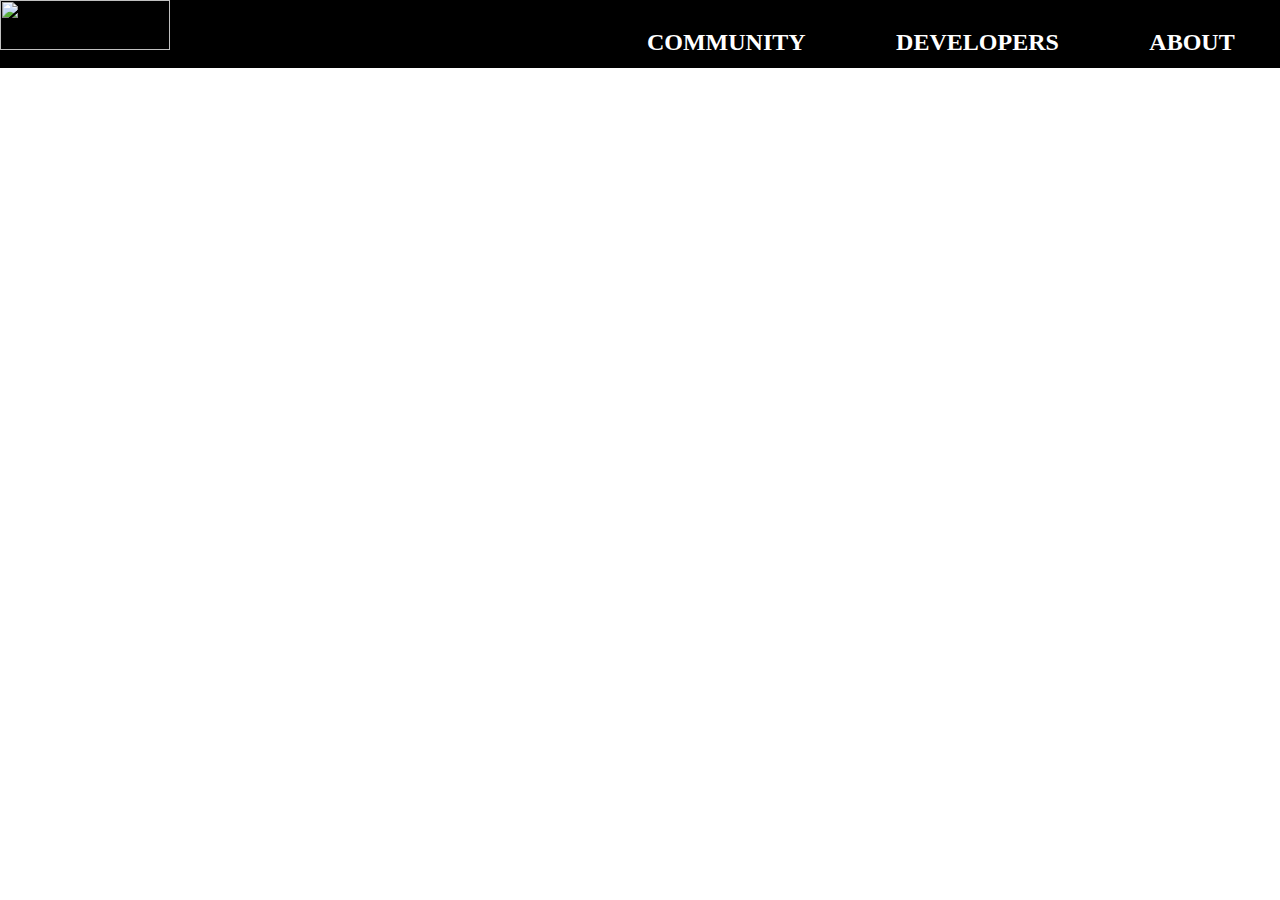
==== portfolio.html @ 91d923be "Add files via upload" ====
<!DOCTYPE html>
<html>

<head>
	<title>portfolio</title>
	<link rel="stylesheet" type="text/css" href="portfolio.css">
	<link href="https://cdn.jsdelivr.net/npm/bootstrap@5.0.1/dist/css/bootstrap.min.css" rel="stylesheet"
		integrity="sha384-+0n0xVW2eSR5OomGNYDnhzAbDsOXxcvSN1TPprVMTNDbiYZCxYbOOl7+AMvyTG2x" crossorigin="anonymous">
</head>

<body>
	<div class="top">
		<div class="column">
			<div>
				<img src="https://www.wallpapertip.com/wmimgs/56-564463_amd-white-logo-png.png" class="amdimg"
					width="170" height="50">
			</div>
			<div class="col2">
				<div class="c">
					<a href="#" class="h">
						<h2>COMMUNITY</h2>
					</a>
				</div>
				<div class="c">
					<a href="#" class="h">
						<h2>DEVELOPERS</h2>
					</a>
				</div>
				<div class="c">
					<a href="#" class="h">
						<h2>ABOUT</h2>
					</a>
				</div>
			</div>
		</div>
	</div>

</body>

</html>
---- portfolio.css ----
* {
    margin: 0;
    padding: 0;
}

body {
    background: url(https://i.redd.it/54q1wuddlex51.png);
    background-size: cover;
    background-position: absolute;
}

.top {
    background-color: black;
    height: 7.5vh;
    width: 100%;
}

.h {
    text-decoration: none;
    color: #fff;

}

.c {
    display: inline;
    align-items: baseline;
    color: white;
    text-align: center;
    font-family: cinzel;
}

h1 {
    text-align: center;
    align-items: center;
    color: #fff;
    font-size: 4rem;
    margin-top: 2%;
}

.column {
    display: grid;
    grid-auto-flow: column;
    column-gap: 10em;
    align-items: baseline;
}

.col2 {
    align-items: baseline;
    display: flex;
    justify-content: space-around;
    padding-top: 0.7%;
}
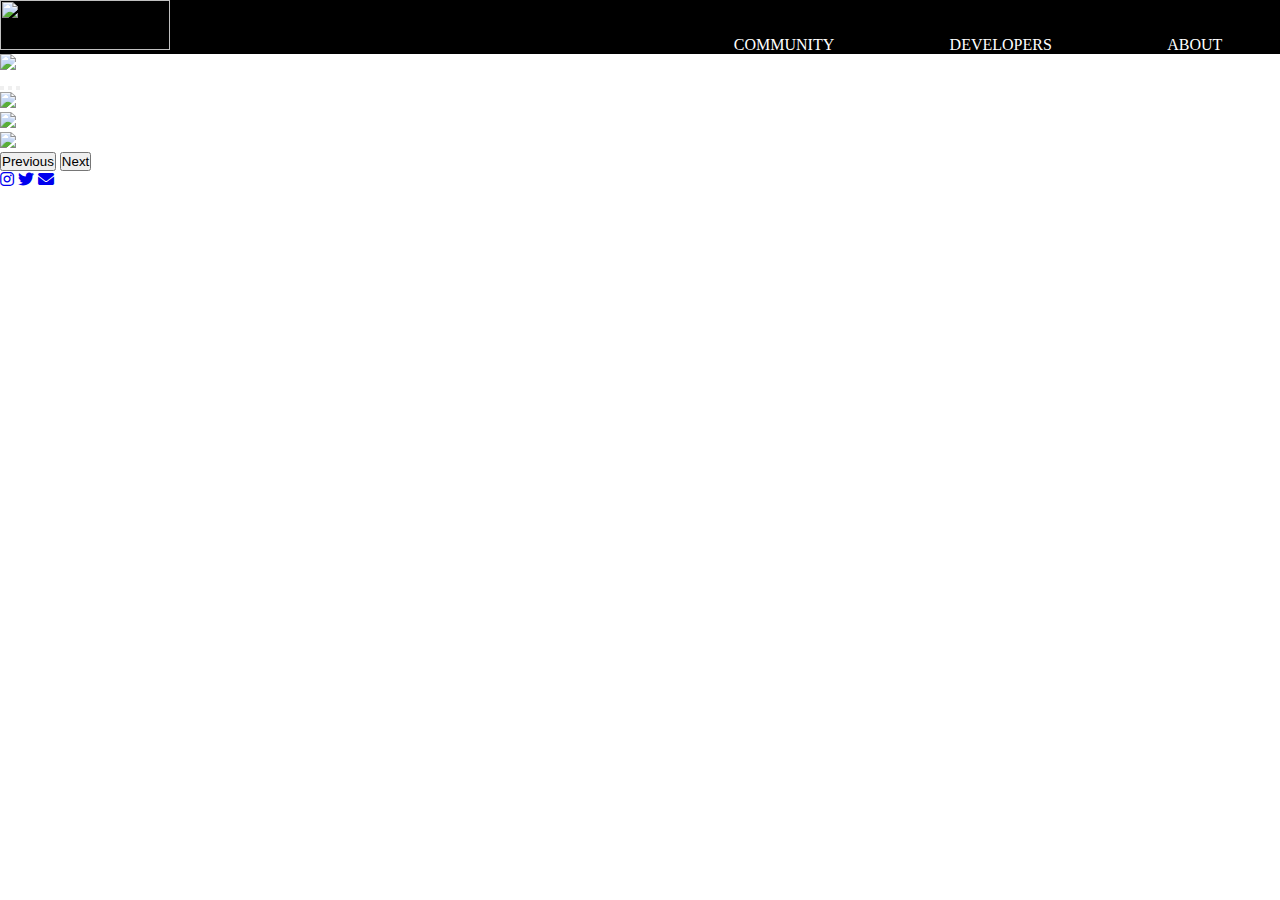
==== commit def3396e: "Update portfolio.html" ====
--- a/portfolio.html
+++ b/portfolio.html
@@ -4,37 +4,93 @@
 <head>
 	<title>portfolio</title>
 	<link rel="stylesheet" type="text/css" href="portfolio.css">
-	<link href="https://cdn.jsdelivr.net/npm/bootstrap@5.0.1/dist/css/bootstrap.min.css" rel="stylesheet"
-		integrity="sha384-+0n0xVW2eSR5OomGNYDnhzAbDsOXxcvSN1TPprVMTNDbiYZCxYbOOl7+AMvyTG2x" crossorigin="anonymous">
+	<script src="https://cdn.jsdelivr.net/npm/bootstrap@5.1.3/dist/js/bootstrap.bundle.min.js"
+		integrity="sha384-ka7Sk0Gln4gmtz2MlQnikT1wXgYsOg+OMhuP+IlRH9sENBO0LRn5q+8nbTov4+1p"
+		crossorigin="anonymous"></script>
+	<link href="https://cdn.jsdelivr.net/npm/bootstrap@5.1.3/dist/css/bootstrap.min.css" rel="stylesheet"
+		integrity="sha384-1BmE4kWBq78iYhFldvKuhfTAU6auU8tT94WrHftjDbrCEXSU1oBoqyl2QvZ6jIW3" crossorigin="anonymous">
+	<link rel="stylesheet" href="https://cdnjs.cloudflare.com/ajax/libs/font-awesome/6.0.0/css/all.min.css"
+		integrity="sha512-9usAa10IRO0HhonpyAIVpjrylPvoDwiPUiKdWk5t3PyolY1cOd4DSE0Ga+ri4AuTroPR5aQvXU9xC6qOPnzFeg=="
+		crossorigin="anonymous" referrerpolicy="no-referrer" />
 </head>
 
 <body>
 	<div class="top">
 		<div class="column">
-			<div>
-				<img src="https://www.wallpapertip.com/wmimgs/56-564463_amd-white-logo-png.png" class="amdimg"
-					width="170" height="50">
-			</div>
+			<div><img src="https://www.wallpapertip.com/wmimgs/56-564463_amd-white-logo-png.png" class="amdimg"
+					width="170" height="50"></div>
 			<div class="col2">
-				<div class="c">
-					<a href="#" class="h">
-						<h2>COMMUNITY</h2>
+				<div class="c"><a href="#" class="h">
+						<p>COMMUNITY</p>
 					</a>
 				</div>
-				<div class="c">
-					<a href="#" class="h">
-						<h2>DEVELOPERS</h2>
+				<div class="c"><a href="#" class="h">
+						<p>DEVELOPERS</p>
 					</a>
 				</div>
-				<div class="c">
-					<a href="#" class="h">
-						<h2>ABOUT</h2>
+				<div class="c"><a href="#" class="h">
+						<p>ABOUT</p>
 					</a>
 				</div>
 			</div>
 		</div>
 	</div>
 
+	<section class="space">
+		<img src="https://www.amd.com/system/files/2021-08/953696-AMD-ProRender-mercedes-f1-bg-1920x500.jpg"
+			width="100%">
+	</section>
+
+	<!--imageslider-->
+	<div class="section">
+		<div class="col-8">
+			<div id="carouselExampleIndicators" class="carousel slide" data-bs-ride="carousel">
+				<div class="carousel-indicators">
+					<button type="button" data-bs-target="#carouselExampleIndicators" data-bs-slide-to="0"
+						class="active" aria-current="true" aria-label="Slide 1"></button>
+					<button type="button" data-bs-target="#carouselExampleIndicators" data-bs-slide-to="1"
+						aria-label="Slide 2"></button>
+					<button type="button" data-bs-target="#carouselExampleIndicators" data-bs-slide-to="2"
+						aria-label="Slide 3"></button>
+				</div>
+				<div class="carousel-inner">
+					<div class="carousel-item active">
+						<img src="https://cdn.wccftech.com/wp-content/uploads/2020/03/AMD-Radeon-Roadmap-2020_4-2060x1159.png"
+							class="d-block w-100">
+					</div>
+					<div class="carousel-item">
+						<img src="https://i.pcmag.com/imagery/reviews/00yRYWvDDIaI9RRwvMb7NHU-1..v1604510043.jpg"
+							class="d-block w-100">
+					</div>
+					<div class="carousel-item">
+						<img src="https://cdn.mos.cms.futurecdn.net/eg39sC3fCA5McZGyqQsFC6-1200-80.jpg"
+							class="d-block w-100">
+					</div>
+				</div>
+				<button class="carousel-control-prev" type="button" data-bs-target="#carouselExampleIndicators"
+					data-bs-slide="prev">
+					<span class="carousel-control-prev-icon" aria-hidden="true"></span>
+					<span class="visually-hidden">Previous</span>
+				</button>
+				<button class="carousel-control-next" type="button" data-bs-target="#carouselExampleIndicators"
+					data-bs-slide="next">
+					<span class="carousel-control-next-icon" aria-hidden="true"></span>
+					<span class="visually-hidden">Next</span>
+				</button>
+			</div>
+		</div>
+		<!-- footer -->
+		<div class="footer">
+			<!-- instagram -->
+			<div class="footer-content"><a href="https://www.instagram.com/?hl=en" class="footer-section">
+					<i class="fa-brands fa-instagram"></i></a>
+				<!-- Twitter --><a href="https://twitter.com/login" class="footer-section">
+					<i class="fa-brands fa-twitter"></i></a>
+				<!-- Gmail --><a href="https://www.google.com/gmail/" class="footer-section">
+					<i class="fa-solid fa-envelope"></i></a>
+			</div>
+		</div>
+
 </body>
 
-</html>+</html>
--- a/portfolio.css
+++ b/portfolio.css
@@ -11,7 +11,7 @@
 
 .top {
     background-color: black;
-    height: 7.5vh;
+    height: 10%;
     width: 100%;
 }
 
@@ -49,4 +49,4 @@
     display: flex;
     justify-content: space-around;
     padding-top: 0.7%;
-}+}
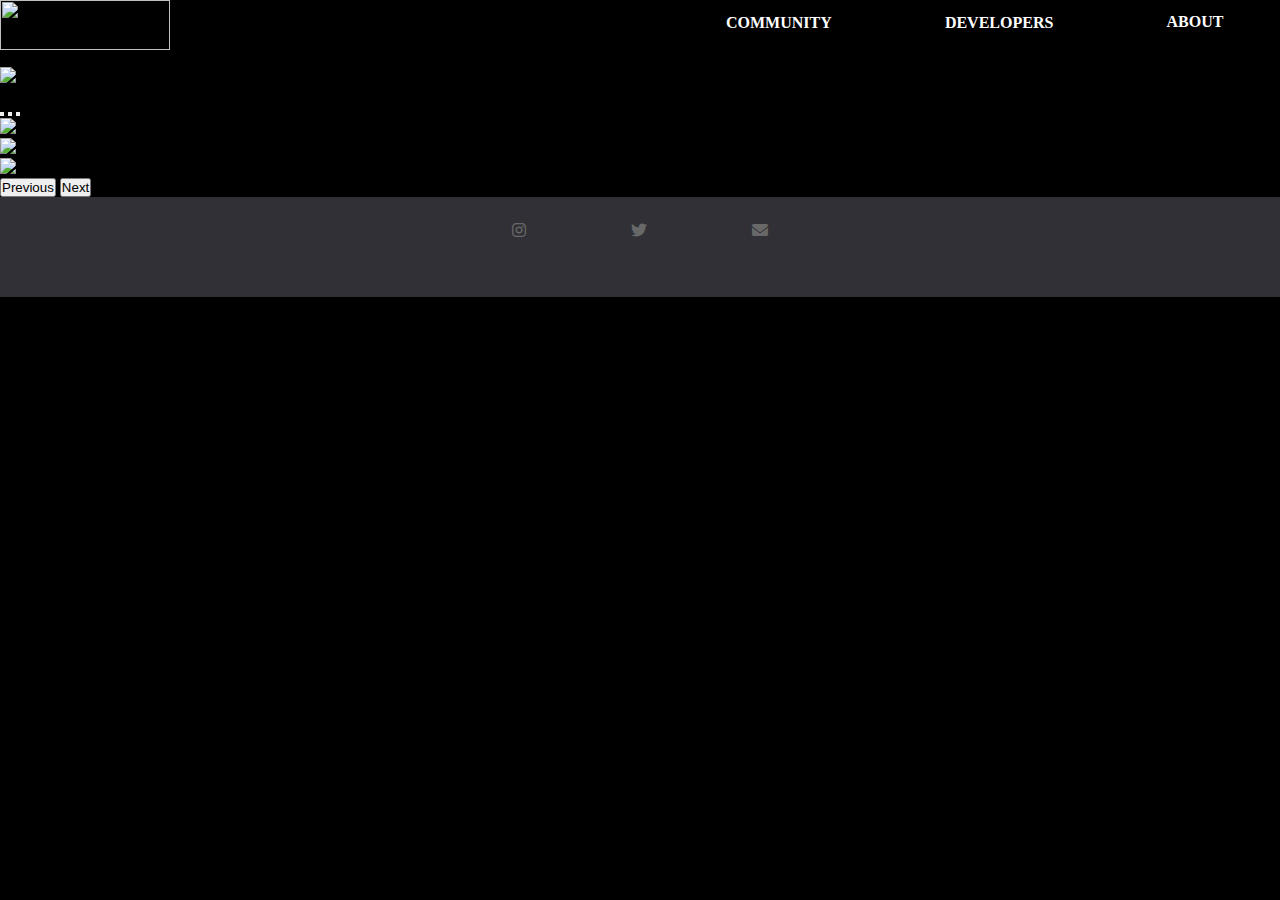
==== commit ef59a17f: "Update portfolio.html" ====
--- a/portfolio.html
+++ b/portfolio.html
@@ -20,15 +20,18 @@
 			<div><img src="https://www.wallpapertip.com/wmimgs/56-564463_amd-white-logo-png.png" class="amdimg"
 					width="170" height="50"></div>
 			<div class="col2">
-				<div class="c"><a href="#" class="h">
+				<div class="c">
+					<a href="https://community.amd.com/" class="h">
 						<p>COMMUNITY</p>
 					</a>
 				</div>
-				<div class="c"><a href="#" class="h">
+				<div class="c">
+					<a href="https://developer.amd.com/"" class="h">
 						<p>DEVELOPERS</p>
 					</a>
 				</div>
-				<div class="c"><a href="#" class="h">
+				<div class="c">
+					      <a href="https://www.amd.com/en/corporate/about-amd" class="h">
 						<p>ABOUT</p>
 					</a>
 				</div>
--- a/portfolio.css
+++ b/portfolio.css
@@ -4,9 +4,7 @@
 }
 
 body {
-    background: url(https://i.redd.it/54q1wuddlex51.png);
-    background-size: cover;
-    background-position: absolute;
+    background: black;
 }
 
 .top {
@@ -15,25 +13,43 @@
     width: 100%;
 }
 
+.space {
+    margin-top: 1%;
+    margin-bottom: 1%;
+    animation: large 2s ease;
+}
+
+@keyframes large {
+    0% {
+        margin-left: 100%;
+        margin-right: 100%;
+    }
+
+    100% {
+        margin-left: 0%;
+        margin-bottom: 0%;
+    }
+
+}
+
 .h {
     text-decoration: none;
     color: #fff;
+    font-weight: 700;
 
 }
 
 .c {
     display: inline;
-    align-items: baseline;
     color: white;
     text-align: center;
     font-family: cinzel;
 }
 
-h1 {
+p {
     text-align: center;
     align-items: center;
     color: #fff;
-    font-size: 4rem;
     margin-top: 2%;
 }
 
@@ -41,12 +57,47 @@
     display: grid;
     grid-auto-flow: column;
     column-gap: 10em;
-    align-items: baseline;
 }
 
 .col2 {
-    align-items: baseline;
     display: flex;
     justify-content: space-around;
-    padding-top: 0.7%;
+    padding-top: 2%;
 }
+.col-8 {
+    animation: expand 2s ease;
+}
+
+@keyframes expand {
+    0% {
+        opacity: 0;
+    }
+
+    100% {
+        opacity: 1;
+    }
+
+}
+
+.section {
+    background-color: black;
+}
+
+.footer {
+    height: 100px;
+    background: #303036;
+
+}
+
+.footer-content {
+    margin-left: 40%;
+    margin-right: 40%;
+    display: flex;
+    justify-content: space-between;
+}
+
+.footer-section {
+    margin-top: 10%;
+    text-decoration: none;
+    color: #686868;
+}
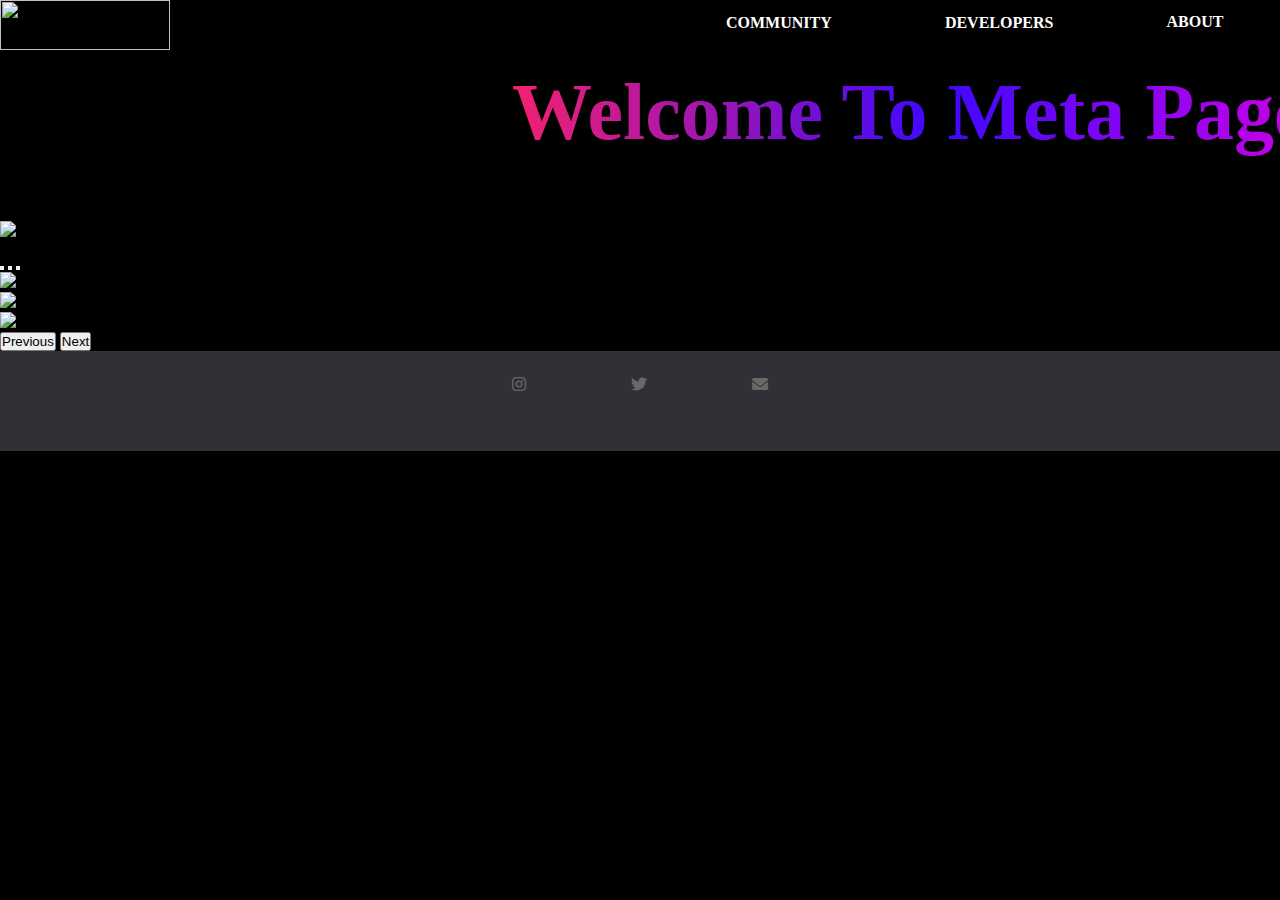
==== commit df270e93: "Add files via upload" ====
--- a/portfolio.html
+++ b/portfolio.html
@@ -20,18 +20,15 @@
 			<div><img src="https://www.wallpapertip.com/wmimgs/56-564463_amd-white-logo-png.png" class="amdimg"
 					width="170" height="50"></div>
 			<div class="col2">
-				<div class="c">
-					<a href="https://community.amd.com/" class="h">
+				<div class="c"><a href="https://community.amd.com/" class="h">
 						<p>COMMUNITY</p>
 					</a>
 				</div>
-				<div class="c">
-					<a href="https://developer.amd.com/"" class="h">
+				<div class="c"><a href="https://developer.amd.com/" class="h">
 						<p>DEVELOPERS</p>
 					</a>
 				</div>
-				<div class="c">
-					      <a href="https://www.amd.com/en/corporate/about-amd" class="h">
+				<div class="c"><a href="https://www.amd.com/en/corporate/about-amd" class="h">
 						<p>ABOUT</p>
 					</a>
 				</div>
@@ -40,6 +37,11 @@
 	</div>
 
 	<section class="space">
+		<div>
+			<h1 class="j">Welcome To Meta Page</h1>
+			<iframe src='https://my.spline.design/untitled-e6edd7907c3099cac41897aa04ee9904/' frameborder='0'
+				width='100%' height='100%' class="fgr"></iframe>
+		</div>
 		<img src="https://www.amd.com/system/files/2021-08/953696-AMD-ProRender-mercedes-f1-bg-1920x500.jpg"
 			width="100%">
 	</section>
@@ -58,16 +60,16 @@
 				</div>
 				<div class="carousel-inner">
 					<div class="carousel-item active">
-						<img src="https://cdn.wccftech.com/wp-content/uploads/2020/03/AMD-Radeon-Roadmap-2020_4-2060x1159.png"
-							class="d-block w-100">
+						<img src="https://www.amd.com/system/files/2022-02/211132904_Navi2x_Thumbnail_1260x450_2.png"
+							class="d-block w-100 ">
 					</div>
 					<div class="carousel-item">
-						<img src="https://i.pcmag.com/imagery/reviews/00yRYWvDDIaI9RRwvMb7NHU-1..v1604510043.jpg"
-							class="d-block w-100">
+						<img src="https://www.amd.com/system/files/2021-03/732516-amd-ryzen-pro-mobile-chip-keyboard-1920x709_2.jpg"
+							class="d-block w-100 ">
 					</div>
 					<div class="carousel-item">
-						<img src="https://cdn.mos.cms.futurecdn.net/eg39sC3fCA5McZGyqQsFC6-1200-80.jpg"
-							class="d-block w-100">
+						<img src="https://www.amd.com/system/files/2021-02/716946-amd-epyc-chip-board-1260x450.jpg"
+							class="d-block w-100 ">
 					</div>
 				</div>
 				<button class="carousel-control-prev" type="button" data-bs-target="#carouselExampleIndicators"
@@ -96,4 +98,4 @@
 
 </body>
 
-</html>
+</html>--- a/portfolio.css
+++ b/portfolio.css
@@ -1,6 +1,22 @@
 * {
     margin: 0;
     padding: 0;
+}
+
+::selection {
+    background-color: #46cc6e;
+}
+
+::-webkit-scrollbar {
+    width: 6px;
+    border-radius: 50px;
+    background-color: rgb(255, 255, 255);
+}
+
+::-webkit-scrollbar-thumb {
+    width: 7px;
+    border-radius: 5px;
+    background-color: #642191;
 }
 
 body {
@@ -16,7 +32,9 @@
 .space {
     margin-top: 1%;
     margin-bottom: 1%;
-    animation: large 2s ease;
+    animation: large 1.5s ease-in-out;
+    width: 100%;
+    overflow: hidden;
 }
 
 @keyframes large {
@@ -64,7 +82,13 @@
     justify-content: space-around;
     padding-top: 2%;
 }
+
+.section {
+    background-color: black;
+}
+
 .col-8 {
+    width: 100% !important;
     animation: expand 2s ease;
 }
 
@@ -77,10 +101,6 @@
         opacity: 1;
     }
 
-}
-
-.section {
-    background-color: black;
 }
 
 .footer {
@@ -101,3 +121,25 @@
     text-decoration: none;
     color: #686868;
 }
+
+.fgr {
+    position: relative;
+    z-index: 2;
+    width: 100%;
+    height: 27%;
+
+}
+
+.j {
+    position: absolute;
+    background: none;
+    z-index: 5;
+    align-items: center;
+    width: 100%;
+    margin-left: 40%;
+    font-size: 5em;
+    background: linear-gradient(to right, #f32170, #3d08ff,
+            #e000e0, #44ee77);
+    -webkit-text-fill-color: transparent;
+    -webkit-background-clip: text;
+}